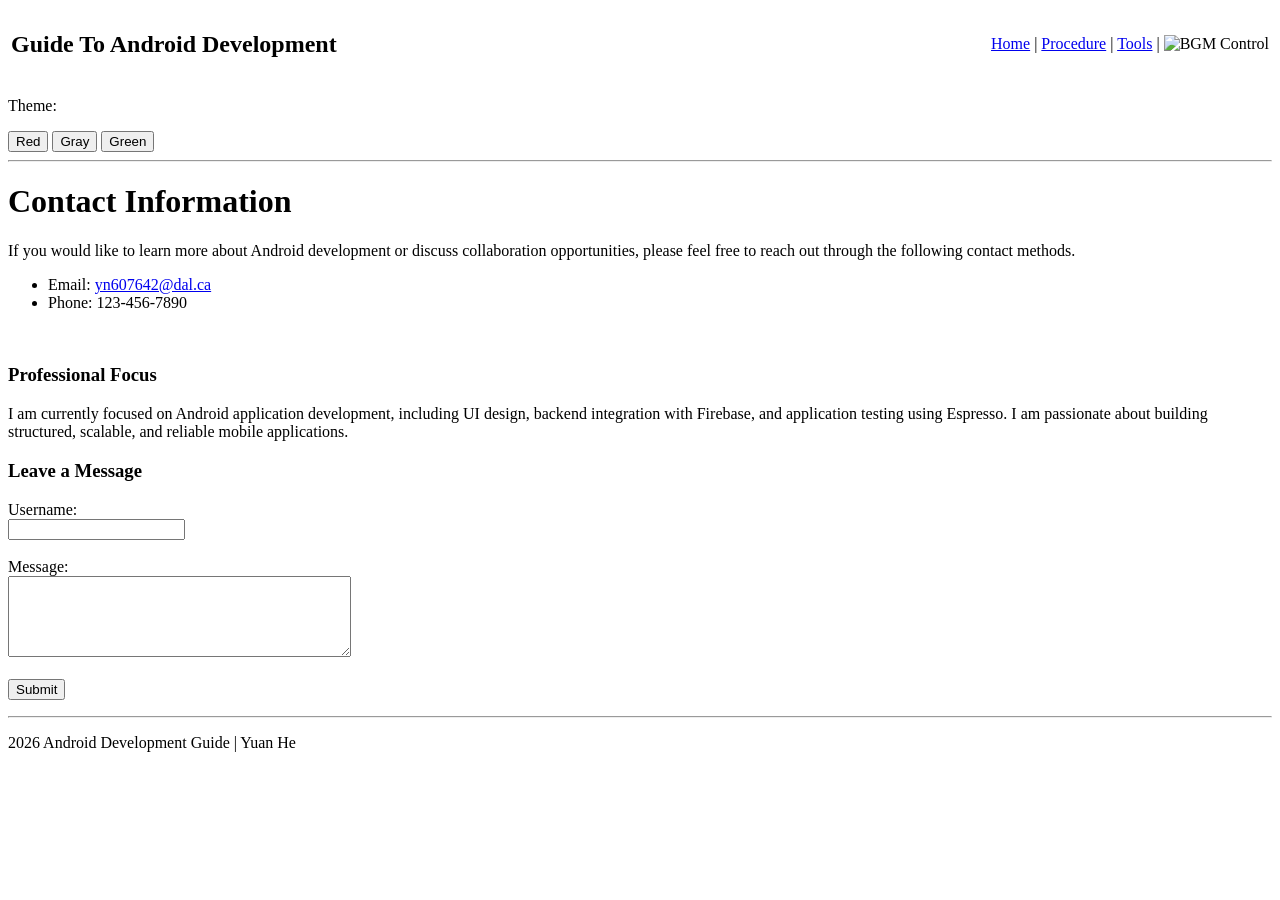
==== contact.html @ 4bf1c9c8 "Add files via upload" ====
<!DOCTYPE html>
<html lang="en">

<head>
    <meta charset="UTF-8">
    <title>Guide To Android Development</title>
    <link rel="icon" href="assets/favicon/favi.jpeg">
     <link rel="stylesheet" href="css/theme.css">
    <link rel="stylesheet" href="css/bgm.css">
    <link rel="stylesheet" href="css/pic.css">
</head>

<body>

    <table width="100%">
        <tr>
            <td>
                <h2>Guide To Android Development</h2>
            </td>
            <td align="right">
                <a href="index.html">Home</a> |
                <a href="procedure.html">Procedure</a> |
                <a href="tools.html">Tools</a> |

                <img id="bgmBtn"
                     src="assets/volume-off.png"
                     alt="BGM Control">
            </td>
        </tr>
    </table>

    <div class="theme-panel">
        <p>Theme:</p>
        <button class="theme-btn" data-theme="theme1">Red</button>
        <button class="theme-btn" data-theme="theme2">Gray</button>
        <button class="theme-btn" data-theme="theme3">Green</button>
    </div>

    <hr>

    <h1>Contact Information</h1>

    <p>
        If you would like to learn more about Android development or discuss collaboration opportunities,
        please feel free to reach out through the following contact methods.
    </p>

    <ul>
        <li>
            Email:
            <a href="mailto:yn607642@dal.ca">
                yn607642@dal.ca
            </a>
        </li>

        <li>
            Phone:
            123-456-7890
        </li>
    </ul>

    <br>

    <h3>Professional Focus</h3>

    <p>
        I am currently focused on Android application development,
        including UI design, backend integration with Firebase,
        and application testing using Espresso.
        I am passionate about building structured, scalable, and reliable mobile applications.
    </p>

    <h3>Leave a Message</h3>

    <form id="contactForm">
        <label for="username">Username:</label><br>
        <input type="text" id="username" name="username">

        <br><br>

        <label for="message">Message:</label><br>
        <textarea id="message" name="message" rows="5" cols="40"></textarea>

        <br><br>

        <button type="submit">Submit</button>
    </form>

    <p id="resultMessage"></p>

    <audio id="bgm">
        <source src="assets/audio/background.mp3" type="audio/mpeg">
        Your browser does not support the audio element.
    </audio>

    <hr>

    <footer>
        <p>2026 Android Development Guide | Yuan He</p>
    </footer>

    <div id="imageModal" style="display:none;">
        <span id="closeBtn">×</span>
        <img id="modalImg">
    </div>

    <script src="js/bgm.js"></script>
     <script src="js/bigger_pic.js"></script>
     <script src="js/theme.js"></script>
    <script>
        const contactForm = document.getElementById("contactForm");
        const usernameInput = document.getElementById("username");
        const messageInput = document.getElementById("message");
        const resultMessage = document.getElementById("resultMessage");

        if (contactForm && usernameInput && messageInput && resultMessage) {
            contactForm.addEventListener("submit", function (event) {
                event.preventDefault();

                const username = usernameInput.value.trim();
                const message = messageInput.value.trim();

                if (username === "" || message === "") {
                    alert("Username and message cannot be empty.");
                    resultMessage.textContent = "";
                } else {
                    alert("Message submitted successfully!");
                    resultMessage.textContent = "Thank you, " + username + ". Your message has been received.";

                    usernameInput.value = "";
                    messageInput.value = "";
                }
            });
        }
    </script>

</body>

</html>
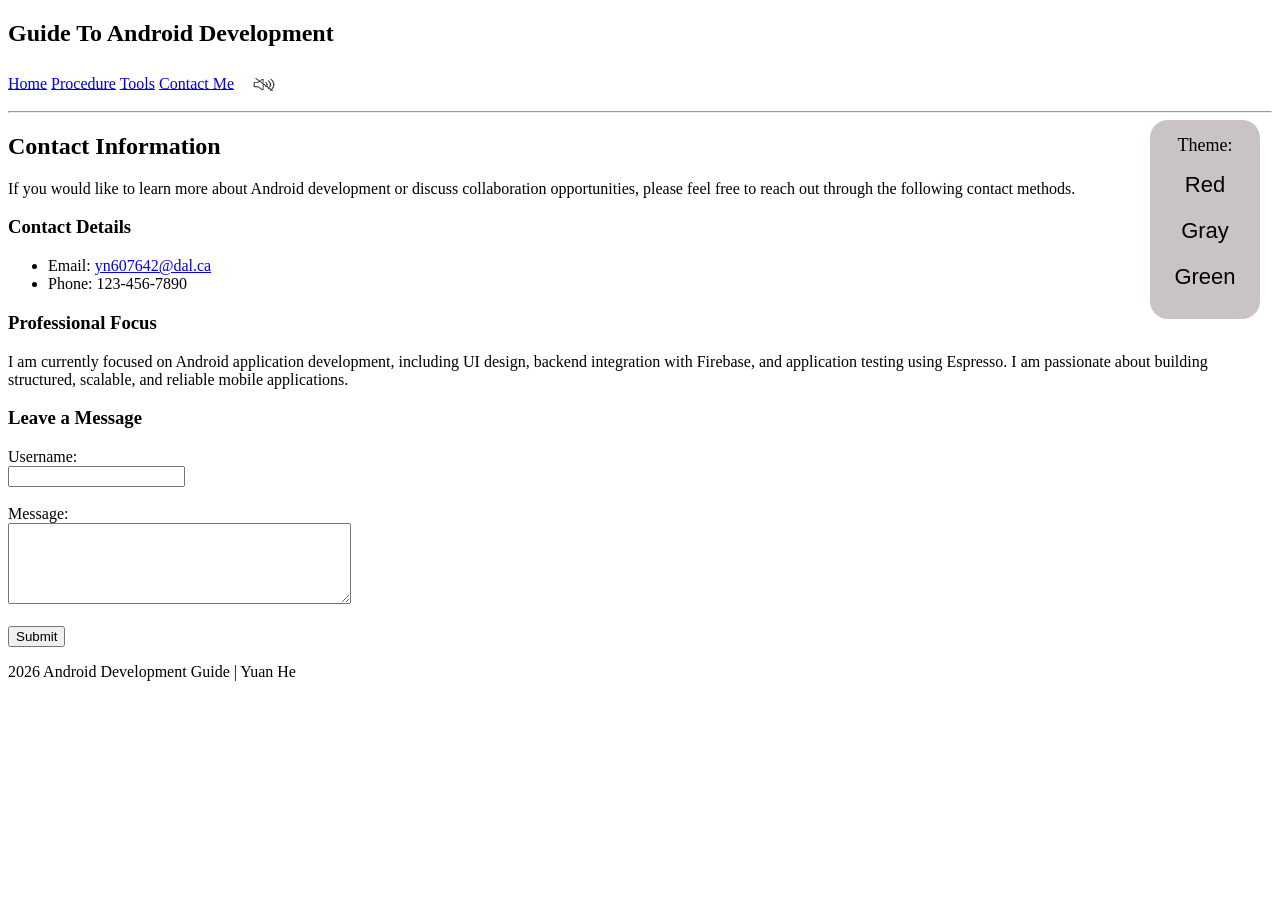
==== commit e5452408: "Add files via upload" ====
--- a/contact.html
+++ b/contact.html
@@ -6,102 +6,88 @@
     <title>Guide To Android Development</title>
     <link rel="icon" href="assets/favicon/favi.jpeg">
      <link rel="stylesheet" href="css/theme.css">
+     <link rel="stylesheet" href="css/contact.css">
     <link rel="stylesheet" href="css/bgm.css">
     <link rel="stylesheet" href="css/pic.css">
 </head>
 
 <body>
 
-    <table width="100%">
-        <tr>
-            <td>
-                <h2>Guide To Android Development</h2>
-            </td>
-            <td align="right">
-                <a href="index.html">Home</a> |
-                <a href="procedure.html">Procedure</a> |
-                <a href="tools.html">Tools</a> |
-
-                <img id="bgmBtn"
-                     src="assets/volume-off.png"
-                     alt="BGM Control">
-            </td>
-        </tr>
-    </table>
+    <nav class="navbar">
+        <h2 class="nav-title">Guide To Android Development</h2>
+        <div class="nav-links">
+            <a href="index.html">Home</a>
+            <a href="procedure.html">Procedure</a>
+            <a href="tools.html">Tools</a>
+            <a href="contact.html">Contact Me</a>
+            <img id="bgmBtn" src="assets/volume-off.png" alt="BGM Control">
+        </div>
+    </nav>
 
     <div class="theme-panel">
-        <p>Theme:</p>
-        <button class="theme-btn" data-theme="theme1">Red</button>
-        <button class="theme-btn" data-theme="theme2">Gray</button>
-        <button class="theme-btn" data-theme="theme3">Green</button>
+    <p>Theme:</p>
+    <button class="theme-btn" data-theme="theme1" aria-label="Switch to Red theme">Red</button>
+    <button class="theme-btn" data-theme="theme2" aria-label="Switch to Gray theme">Gray</button>
+    <button class="theme-btn" data-theme="theme3" aria-label="Switch to Green theme">Green</button>
     </div>
 
-    <hr>
+    <hr aria-hidden="true">
 
-    <h1>Contact Information</h1>
+   <div class="page-container">
+    <div class="contact-page">
+        <section class="contact-intro">
+            <h1>Contact Information</h1>
+            <p>If you would like to learn more about Android development or discuss collaboration opportunities, please feel free to reach out through the following contact methods.</p>
+        </section>
 
-    <p>
-        If you would like to learn more about Android development or discuss collaboration opportunities,
-        please feel free to reach out through the following contact methods.
-    </p>
+        <section class="contact-details">
+            <h3>Contact Details</h3>
+            <ul>
+                <li>Email: <a href="mailto:yn607642@dal.ca">yn607642@dal.ca</a></li>
+                <li>Phone: 123-456-7890</li>
+            </ul>
 
-    <ul>
-        <li>
-            Email:
-            <a href="mailto:yn607642@dal.ca">
-                yn607642@dal.ca
-            </a>
-        </li>
+            <h3>Professional Focus</h3>
+            <p>
+                I am currently focused on Android application development, including UI design, backend integration with Firebase,
+                and application testing using Espresso. I am passionate about building structured, scalable, and reliable mobile applications.
+            </p>
+        </section>
 
-        <li>
-            Phone:
-            123-456-7890
-        </li>
-    </ul>
+        <section class="contact-form-section">
+            <h3>Leave a Message</h3>
 
-    <br>
+            <form id="contactForm">
+                <label for="username">Username:</label><br>
+                <input type="text" id="username" name="username">
 
-    <h3>Professional Focus</h3>
+                <br><br>
 
-    <p>
-        I am currently focused on Android application development,
-        including UI design, backend integration with Firebase,
-        and application testing using Espresso.
-        I am passionate about building structured, scalable, and reliable mobile applications.
-    </p>
+                <label for="message">Message:</label><br>
+                <textarea id="message" name="message" rows="5" cols="40"></textarea>
 
-    <h3>Leave a Message</h3>
+                <br><br>
 
-    <form id="contactForm">
-        <label for="username">Username:</label><br>
-        <input type="text" id="username" name="username">
+                <button type="submit">Submit</button>
+            </form>
 
-        <br><br>
-
-        <label for="message">Message:</label><br>
-        <textarea id="message" name="message" rows="5" cols="40"></textarea>
-
-        <br><br>
-
-        <button type="submit">Submit</button>
-    </form>
-
-    <p id="resultMessage"></p>
+            <p id="resultMessage"></p>
+        </section>
+    </div>
+</div>
 
     <audio id="bgm">
         <source src="assets/audio/background.mp3" type="audio/mpeg">
         Your browser does not support the audio element.
     </audio>
 
-    <hr>
-
     <footer>
         <p>2026 Android Development Guide | Yuan He</p>
     </footer>
 
-    <div id="imageModal" style="display:none;">
-        <span id="closeBtn">×</span>
-        <img id="modalImg">
+    <div id="imageModal">
+        <span id="closeBtn" role="button" aria-label="Close image">×</span>
+        <img id="modalImg" alt="Enlarged view">
     </div>
 
     <script src="js/bgm.js"></script>
--- a/css/theme.css
+++ b/css/theme.css
@@ -0,0 +1,62 @@
+.theme-panel {
+    position: fixed;
+    top: 120px;
+    right: 20px;
+
+    width: 90px;
+    padding: 15px 10px;
+
+    background-color: #c9c3c3;
+    border-radius: 18px;
+
+    text-align: center;
+}
+
+.theme-panel p {
+    margin: 0 0 10px 0;
+    font-size: 18px;
+}
+
+.theme-btn {
+    display: block;
+    width: 100%;
+    margin: 8px 0;
+    padding: 6px 0;
+
+    border: none;
+    background: transparent;
+    font-size: 22px;
+    cursor: pointer;
+}
+
+.theme-btn:hover {
+    background-color: rgba(255, 255, 255, 0.3);
+    border-radius: 8px;
+}
+
+.theme1 {
+    background-color: rgb(202, 75, 75);
+    color: black;
+}
+
+.theme1 a {
+    color: blue;
+}
+
+.theme2 {
+    background-color: #928686;
+    color: white;
+}
+
+.theme2 a {
+    color: #90cdf4;
+}
+
+.theme3 {
+    background-color: #e8f5e9;
+    color: #1b5e20;
+}
+
+.theme3 a {
+    color: #2e7d32;
+}
--- a/css/bgm.css
+++ b/css/bgm.css
@@ -0,0 +1,7 @@
+#bgmBtn {
+    vertical-align: middle;
+    margin-left: 10px;
+    cursor: pointer;
+     width: 36px;
+    height: 36px;
+}
--- a/css/pic.css
+++ b/css/pic.css
@@ -0,0 +1,32 @@
+.clickable-img {
+    cursor: pointer;
+}
+
+#imageModal {
+    position: fixed;
+    top: 0;
+    left: 0;
+    width: 100%;
+    height: 100%;
+
+    background-color: rgba(0, 0, 0, 0.7);
+
+    display: none;
+    justify-content: center;
+    align-items: center;
+}
+
+#modalImg {
+    max-width: 80%;
+    max-height: 80%;
+    cursor: pointer;
+}
+
+#closeBtn {
+    position: absolute;
+    top: 20px;
+    right: 30px;
+    color: white;
+    font-size: 32px;
+    cursor: pointer;
+}
